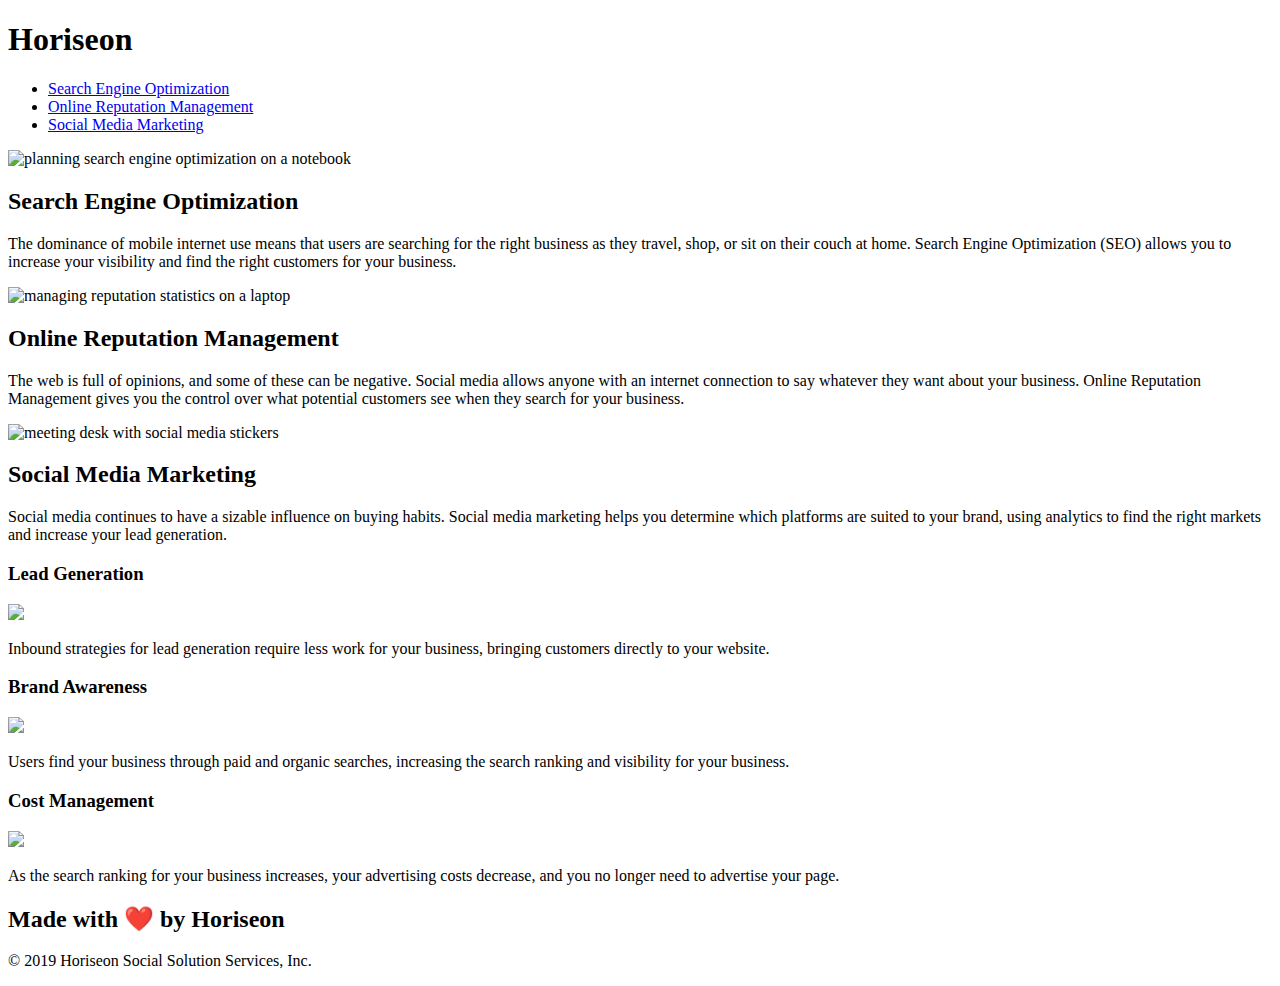
==== Develop/index.html @ 7d3bb378 "add accessible img alt attr" ====
<!DOCTYPE html>
<html lang="en-us">

<head>
    <meta charset="UTF-8" />
    <link rel="stylesheet" href="./assets/css/style.css">
    <title>Horiseon</title>
</head>

<body>
    <header>
        <h1>Hori<span class="seo">seo</span>n</h1>
        <div>
            <ul>
                <li>
                    <a href="#search-engine-optimization">Search Engine Optimization</a>
                </li>
                <li>
                    <a href="#online-reputation-management">Online Reputation Management</a>
                </li>
                <li>
                    <a href="#social-media-marketing">Social Media Marketing</a>
                </li>
            </ul>
        </div>
    </header>

    <section class="hero"></section>

    <section class="content">
        <div id="search-engine-optimization" class="content-section">
            <img src="./assets/images/search-engine-optimization.jpg" class="float-left" alt="planning search engine optimization on a notebook" />
            <h2>Search Engine Optimization</h2>
            <p>
                The dominance of mobile internet use means that users are searching for the right business as they travel, shop, or sit on their couch at home. Search Engine Optimization (SEO) allows you to increase your visibility and find the right customers for your business.
            </p>
        </div>
        <div id="online-reputation-management" class="content-section">
            <img src="./assets/images/online-reputation-management.jpg" class="float-right" alt="managing reputation statistics on a laptop" />
            <h2>Online Reputation Management</h2>
            <p>
                The web is full of opinions, and some of these can be negative. Social media allows anyone with an internet connection to say whatever they want about your business. Online Reputation Management gives you the control over what potential customers see when they search for your business.
            </p>
        </div>
        <div id="social-media-marketing" class="content-section">
            <img src="./assets/images/social-media-marketing.jpg" class="float-left" alt="meeting desk with social media stickers" />
            <h2>Social Media Marketing</h2>
            <p>
                Social media continues to have a sizable influence on buying habits. Social media marketing helps you determine which platforms are suited to your brand, using analytics to find the right markets and increase your lead generation.
            </p>
        </div>
    </section>

    <section class="benefits">
        <div class="benefit-section">
            <h3>Lead Generation</h3>
            <img src="./assets/images/lead-generation.png" />
            <p>
                Inbound strategies for lead generation require less work for your business, bringing customers directly to your website.
            </p>
        </div>
        <div class="benefit-section">
            <h3>Brand Awareness</h3>
            <img src="./assets/images/brand-awareness.png" />
            <p>
                Users find your business through paid and organic searches, increasing the search ranking and visibility for your business.
            </p>
        </div>
        <div class="benefit-section">
            <h3>Cost Management</h3>
            <img src="./assets/images/cost-management.png"></img>
            <p>
                As the search ranking for your business increases, your advertising costs decrease, and you no longer need to advertise your page.
            </p>
        </div>
    </section>

    <footer>
        <h2>Made with ❤️️ by Horiseon</h2>
        <p>
            &copy; 2019 Horiseon Social Solution Services, Inc.
        </p>
    </footer>

</body>

</html>
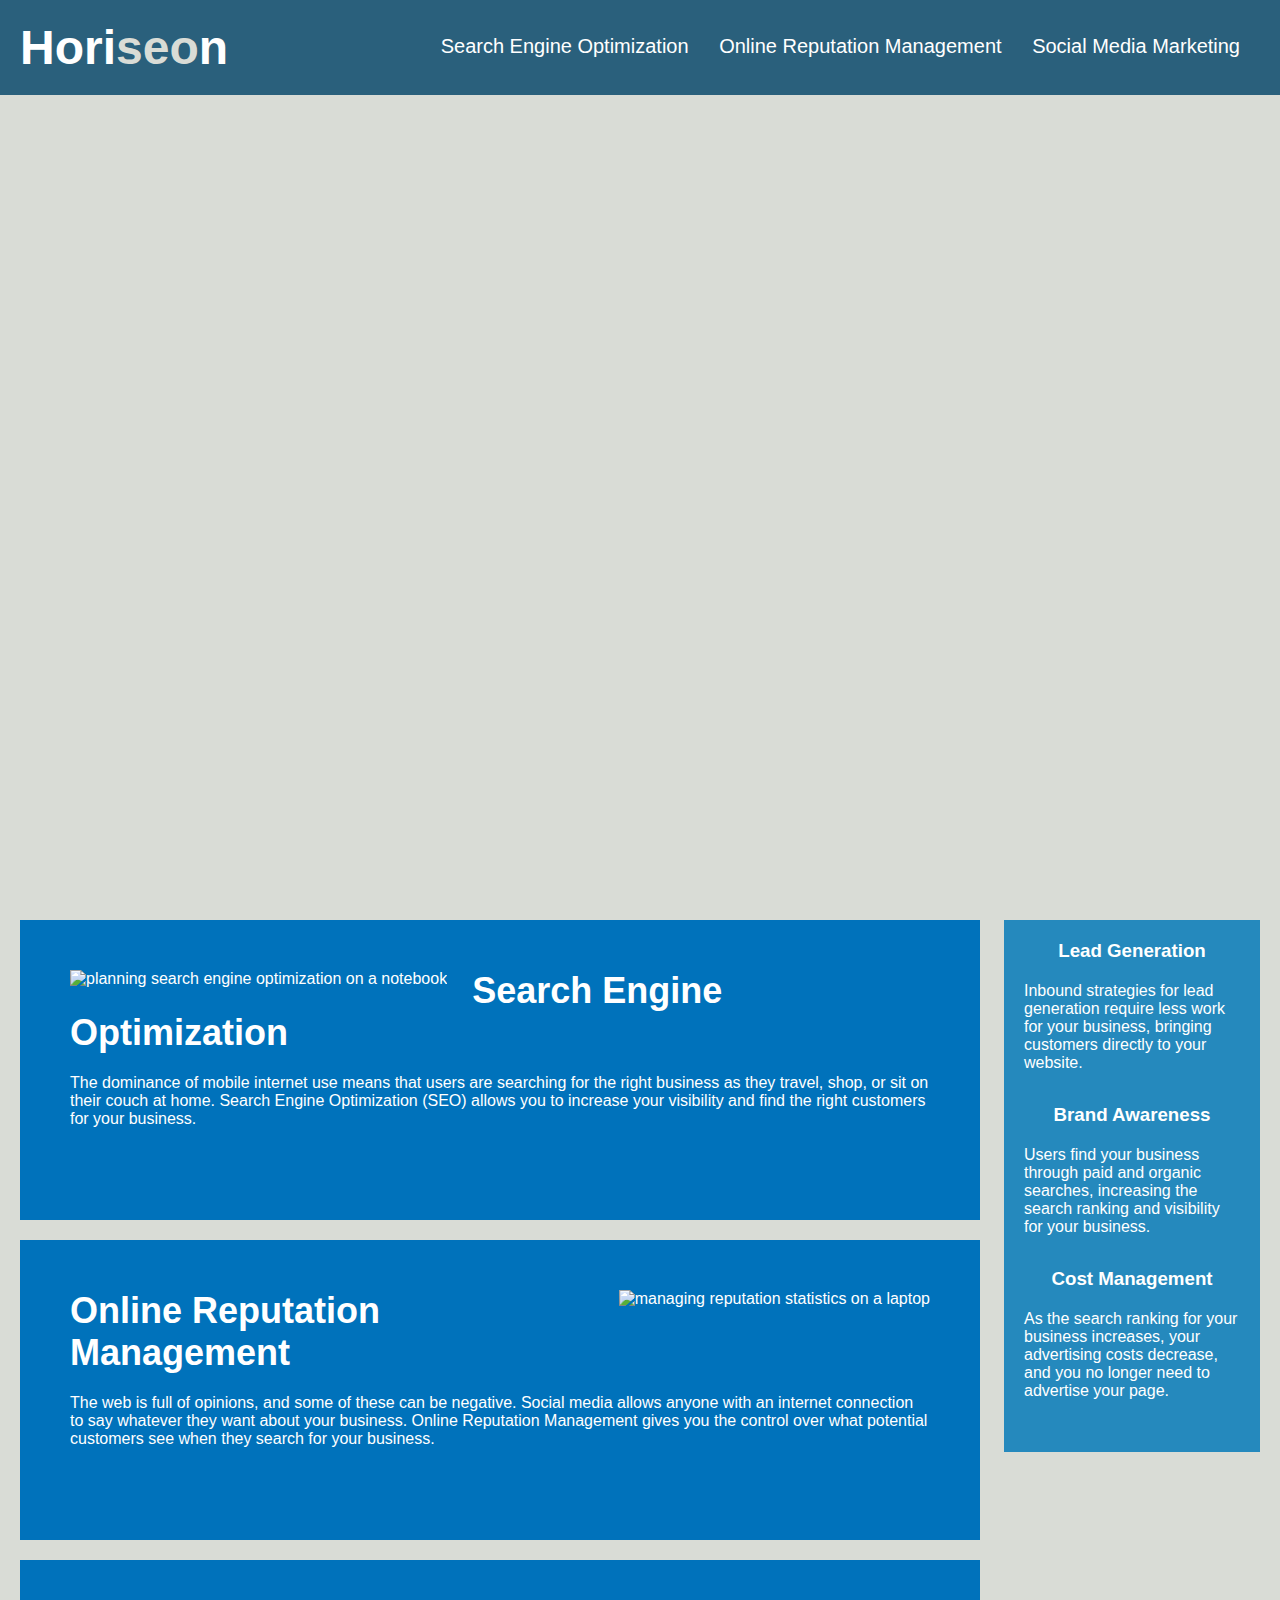
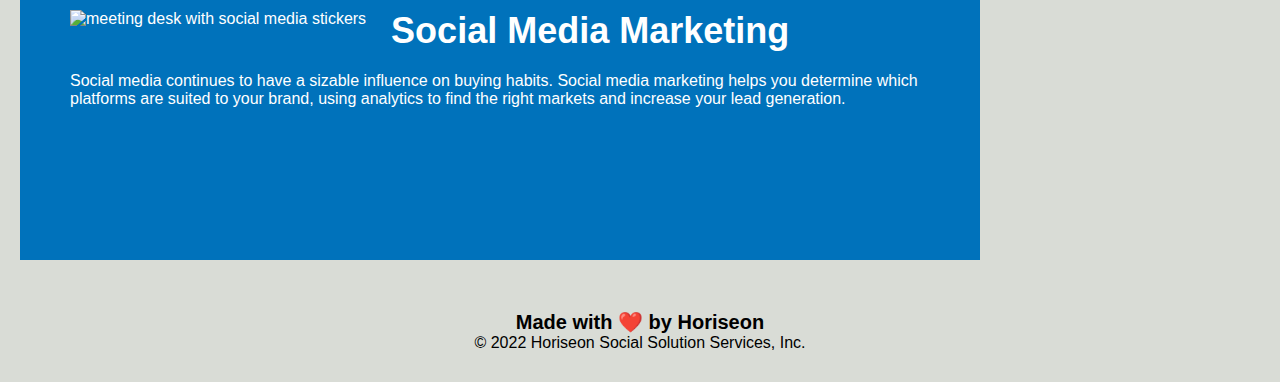
==== commit dd8a0336: "update README" ====
--- a/Develop/index.html
+++ b/Develop/index.html
@@ -8,9 +8,11 @@
 </head>
 
 <body>
+
+    <!-- HEADER SECTION -->
     <header>
         <h1>Hori<span class="seo">seo</span>n</h1>
-        <div>
+        <nav>
             <ul>
                 <li>
                     <a href="#search-engine-optimization">Search Engine Optimization</a>
@@ -22,63 +24,69 @@
                     <a href="#social-media-marketing">Social Media Marketing</a>
                 </li>
             </ul>
-        </div>
+        </nav>
     </header>
 
+    <!-- HERO SECTION -->
     <section class="hero"></section>
 
-    <section class="content">
-        <div id="search-engine-optimization" class="content-section">
-            <img src="./assets/images/search-engine-optimization.jpg" class="float-left" alt="planning search engine optimization on a notebook" />
-            <h2>Search Engine Optimization</h2>
-            <p>
-                The dominance of mobile internet use means that users are searching for the right business as they travel, shop, or sit on their couch at home. Search Engine Optimization (SEO) allows you to increase your visibility and find the right customers for your business.
-            </p>
-        </div>
-        <div id="online-reputation-management" class="content-section">
-            <img src="./assets/images/online-reputation-management.jpg" class="float-right" alt="managing reputation statistics on a laptop" />
-            <h2>Online Reputation Management</h2>
-            <p>
-                The web is full of opinions, and some of these can be negative. Social media allows anyone with an internet connection to say whatever they want about your business. Online Reputation Management gives you the control over what potential customers see when they search for your business.
-            </p>
-        </div>
-        <div id="social-media-marketing" class="content-section">
-            <img src="./assets/images/social-media-marketing.jpg" class="float-left" alt="meeting desk with social media stickers" />
-            <h2>Social Media Marketing</h2>
-            <p>
-                Social media continues to have a sizable influence on buying habits. Social media marketing helps you determine which platforms are suited to your brand, using analytics to find the right markets and increase your lead generation.
-            </p>
-        </div>
-    </section>
+    <!-- CONTENT SECTION -->
+    <main>
+        <section class="content">
+            <div id="search-engine-optimization" class="content-section">
+                <img src="./assets/images/search-engine-optimization.jpg" class="float-left" alt="planning search engine optimization on a notebook" />
+                <h2>Search Engine Optimization</h2>
+                <p>
+                    The dominance of mobile internet use means that users are searching for the right business as they travel, shop, or sit on their couch at home. Search Engine Optimization (SEO) allows you to increase your visibility and find the right customers for your business.
+                </p>
+            </div>
+            <div id="online-reputation-management" class="content-section">
+                <img src="./assets/images/online-reputation-management.jpg" class="float-right" alt="managing reputation statistics on a laptop" />
+                <h2>Online Reputation Management</h2>
+                <p>
+                    The web is full of opinions, and some of these can be negative. Social media allows anyone with an internet connection to say whatever they want about your business. Online Reputation Management gives you the control over what potential customers see when they search for your business.
+                </p>
+            </div>
+            <div id="social-media-marketing" class="content-section">
+                <img src="./assets/images/social-media-marketing.jpg" class="float-left" alt="meeting desk with social media stickers" />
+                <h2>Social Media Marketing</h2>
+                <p>
+                    Social media continues to have a sizable influence on buying habits. Social media marketing helps you determine which platforms are suited to your brand, using analytics to find the right markets and increase your lead generation.
+                </p>
+            </div>
+        </section>
+    </main>
 
-    <section class="benefits">
+    <!-- BENEFITS SECTION -->
+    <aside class="benefits">
         <div class="benefit-section">
             <h3>Lead Generation</h3>
-            <img src="./assets/images/lead-generation.png" />
+            <img src="./assets/images/lead-generation.png" alt="" />
             <p>
                 Inbound strategies for lead generation require less work for your business, bringing customers directly to your website.
             </p>
         </div>
         <div class="benefit-section">
             <h3>Brand Awareness</h3>
-            <img src="./assets/images/brand-awareness.png" />
+            <img src="./assets/images/brand-awareness.png" alt="" />
             <p>
                 Users find your business through paid and organic searches, increasing the search ranking and visibility for your business.
             </p>
         </div>
         <div class="benefit-section">
             <h3>Cost Management</h3>
-            <img src="./assets/images/cost-management.png"></img>
+            <img src="./assets/images/cost-management.png" alt="" />
             <p>
                 As the search ranking for your business increases, your advertising costs decrease, and you no longer need to advertise your page.
             </p>
         </div>
-    </section>
+    </aside>
 
+    <!-- FOOTER SECTION -->
     <footer>
         <h2>Made with ❤️️ by Horiseon</h2>
         <p>
-            &copy; 2019 Horiseon Social Solution Services, Inc.
+            &copy; 2022 Horiseon Social Solution Services, Inc.
         </p>
     </footer>
 
--- a/Develop/assets/css/style.css
+++ b/Develop/assets/css/style.css
@@ -0,0 +1,141 @@
+/* General Styles */
+* {
+    box-sizing: border-box;
+    padding: 0;
+    margin: 0;
+}
+
+body {
+    background-color: #d9dcd6;
+}
+
+/* Text Styles */
+a {
+    color: #ffffff;
+    text-decoration: none;
+}
+
+p {
+    font-size: 16px;
+}
+
+/* Header Styles */
+header {
+    padding: 20px;
+    font-family: 'Trebuchet MS', 'Lucida Sans Unicode', 'Lucida Grande', 'Lucida Sans', Arial, sans-serif;
+    background-color: #2a607c;
+    color: #ffffff;
+}
+
+header h1 {
+    display: inline-block;
+    font-size: 48px;
+}
+
+header h1 .seo {
+    color: #d9dcd6;
+}
+
+header nav {
+    padding-top: 15px;
+    margin-right: 20px;
+    float: right;
+    font-family: 'Gill Sans', 'Gill Sans MT', Calibri, 'Trebuchet MS', sans-serif;
+    font-size: 20px;
+}
+
+header nav ul {
+    list-style-type: none;
+}
+
+header nav ul li {
+    display: inline-block;
+    margin-left: 25px;
+}
+
+/* Hero BG Image */
+.hero {
+    height: 800px;
+    width: 100%;
+    margin-bottom: 25px;
+    background-image: url("../images/digital-marketing-meeting.jpg");
+    background-size: cover;
+    background-position: center;
+}
+
+/* Main Style */
+main {
+    width: 75%;
+    display: inline-block;
+    margin-left: 20px;
+}
+
+/* Content Styles in Main */
+.content-section {
+    margin-bottom: 20px;
+    padding: 50px;
+    height: 300px;
+    font-family: 'Gill Sans', 'Gill Sans MT', Calibri, 'Trebuchet MS', sans-serif;
+    background-color: #0072bb;
+    color: #ffffff;
+}
+
+.content img {
+    max-height: 200px;
+}
+
+.content h2 {
+    margin-bottom: 20px;
+    font-size: 36px;
+}
+
+/* Aside Benefits Sidebar Styles */
+.benefits {
+    margin-right: 20px;
+    padding: 20px;
+    clear: both;
+    float: right;
+    width: 20%;
+    height: 100%;
+    font-family: 'Gill Sans', 'Gill Sans MT', Calibri, 'Trebuchet MS', sans-serif;
+    background-color: #2589bd;
+}
+
+.benefit-section {
+    margin-bottom: 32px;
+    color: #ffffff;
+}
+
+.benefits h3 {
+    margin-bottom: 10px;
+    text-align: center;
+}
+
+.benefits img {
+    display: block;
+    margin: 10px auto;
+    max-width: 150px;
+}
+
+/* Float Styles */
+.float-left {
+    float: left;
+    margin-right: 25px;
+}
+
+.float-right {
+    float: right;
+    margin-left: 25px;
+}
+
+/* Footer Styles */
+footer {
+    padding: 30px;
+    clear: both;
+    font-family: 'Trebuchet MS', 'Lucida Sans Unicode', 'Lucida Grande', 'Lucida Sans', Arial, sans-serif;
+    text-align: center;
+}
+
+footer h2 {
+    font-size: 20px;
+}